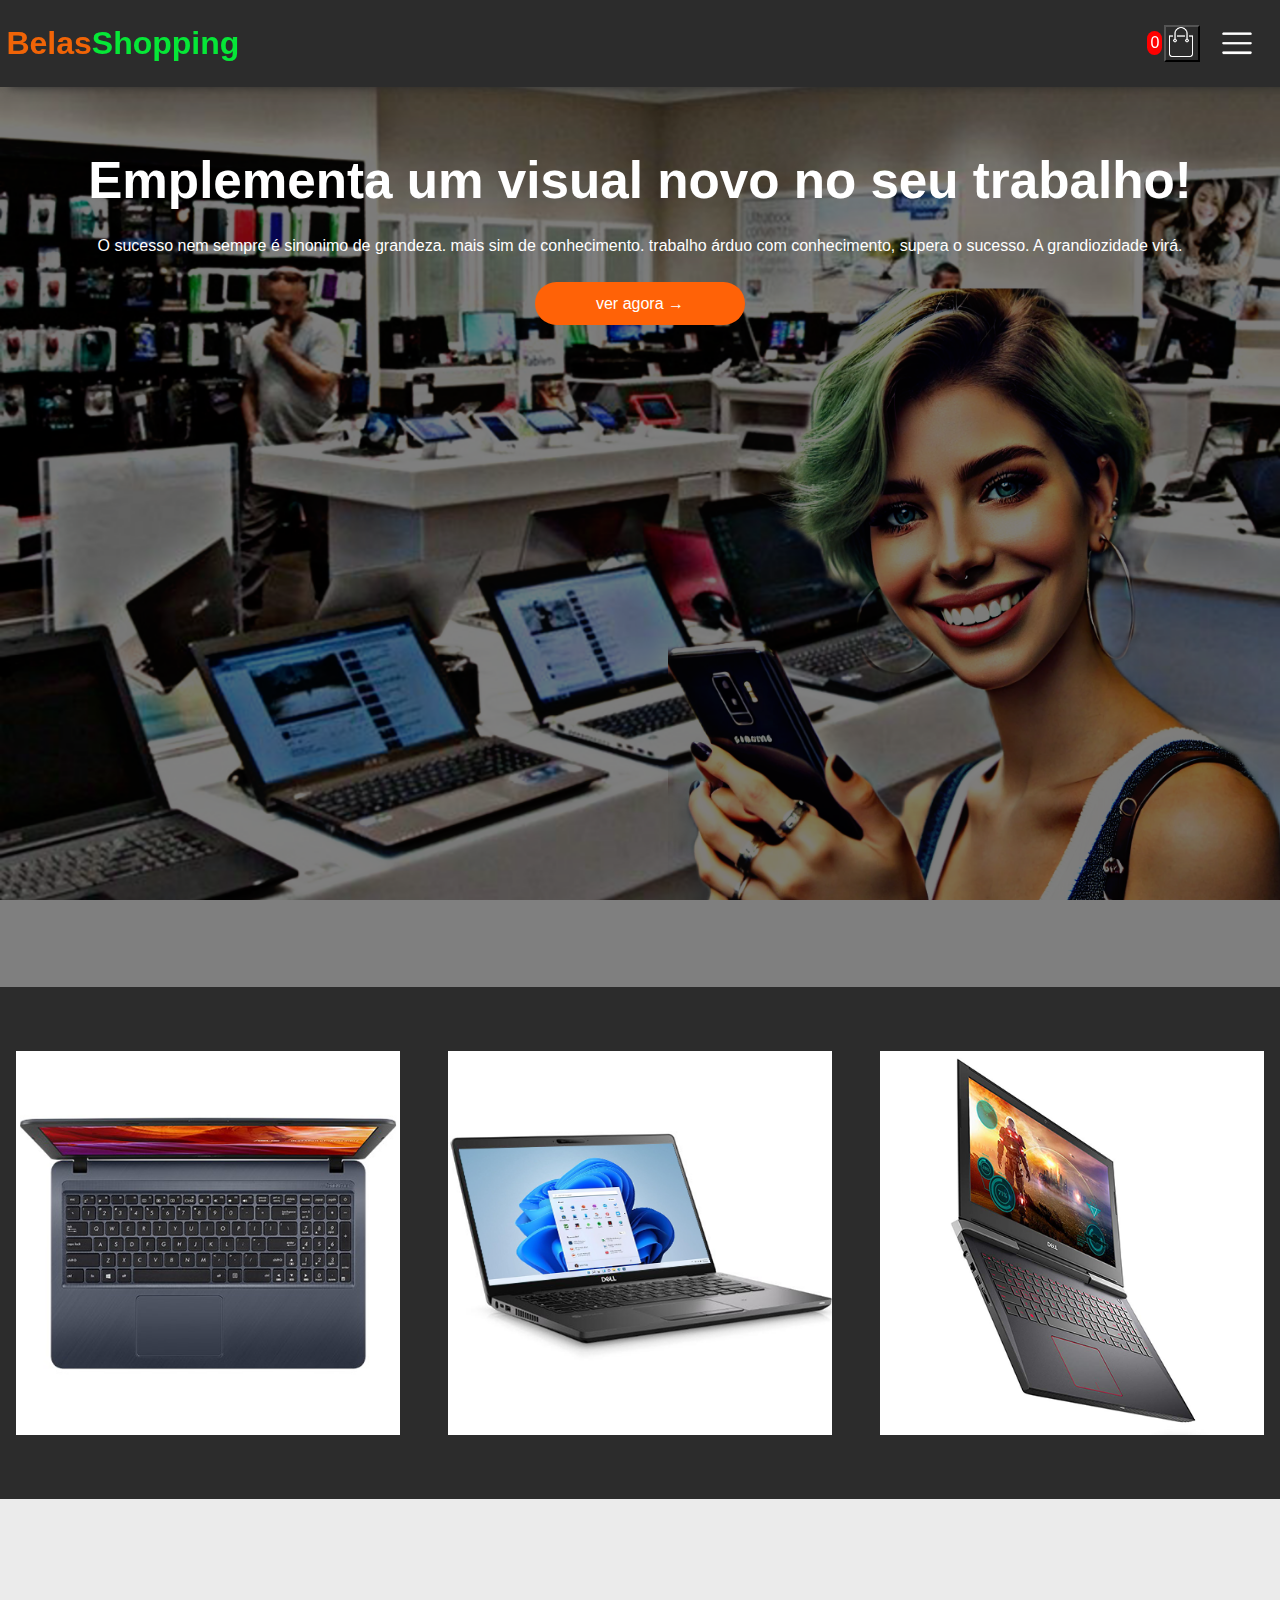
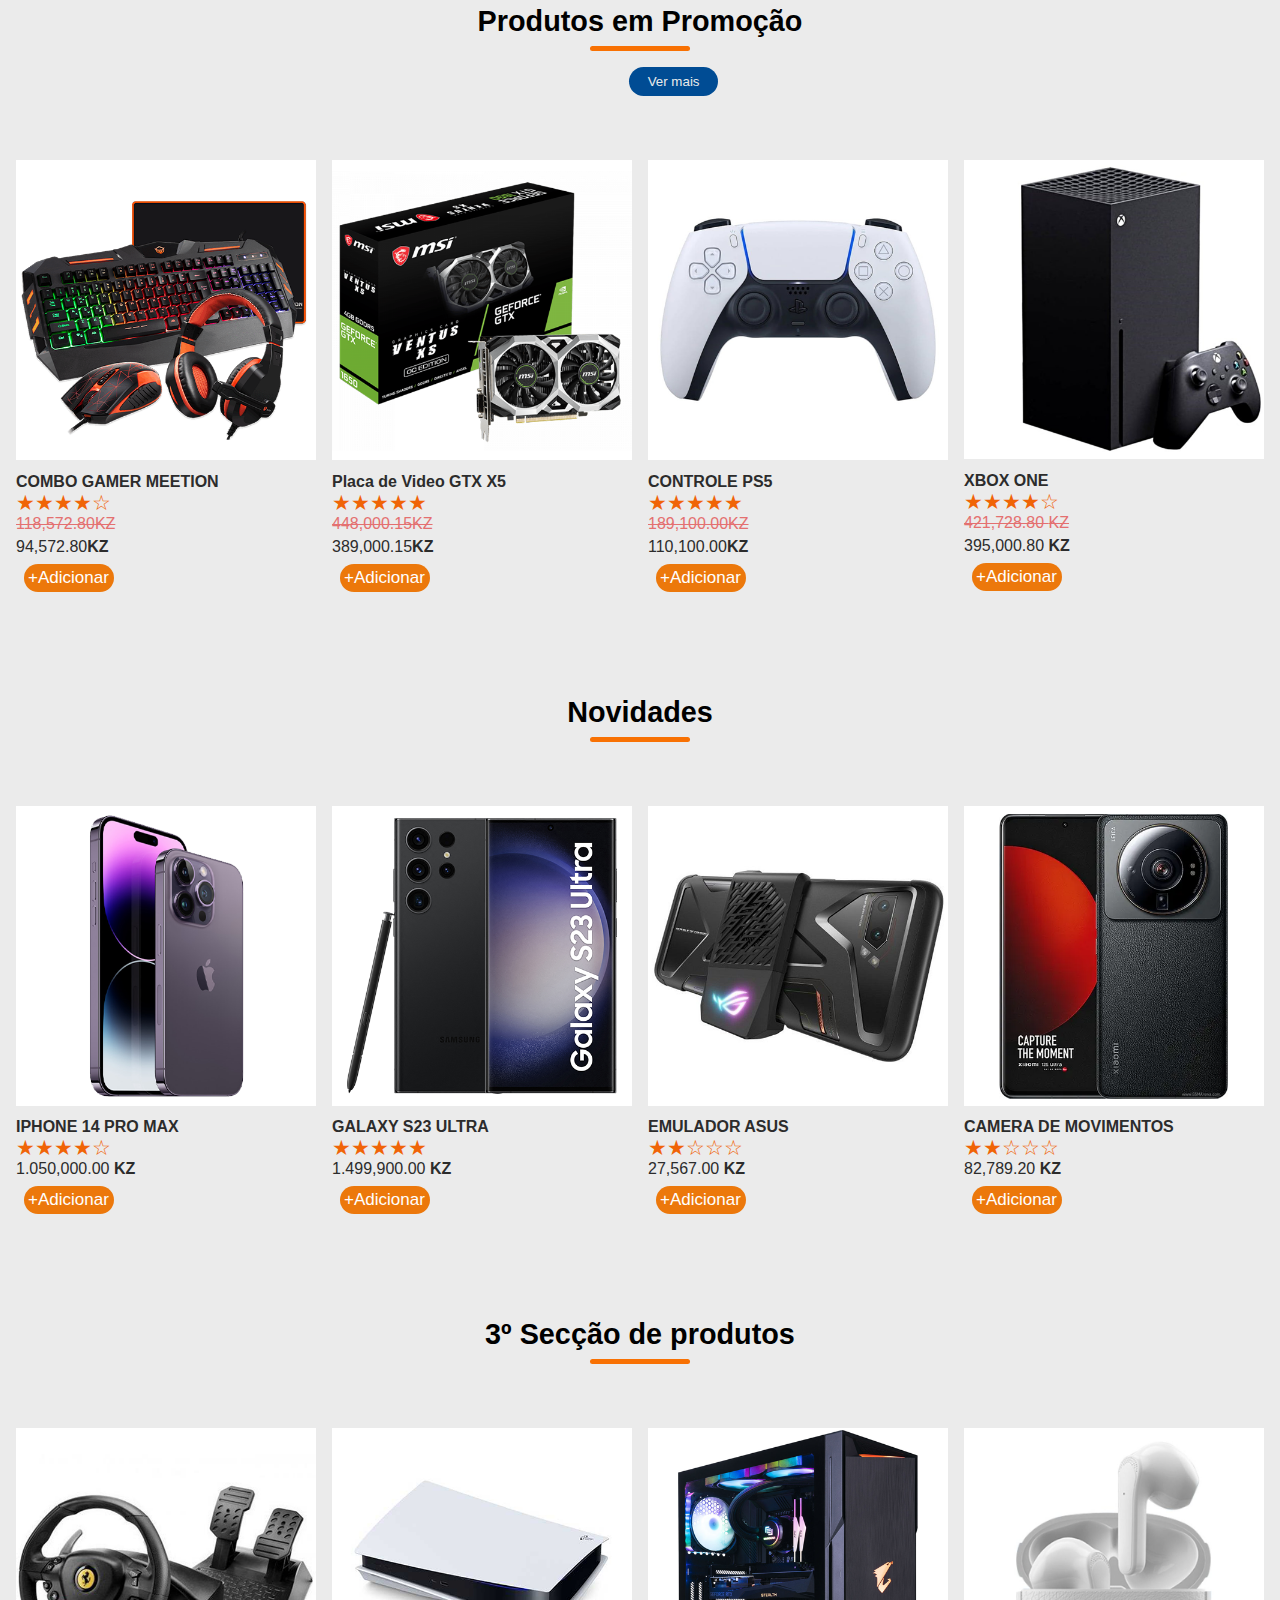
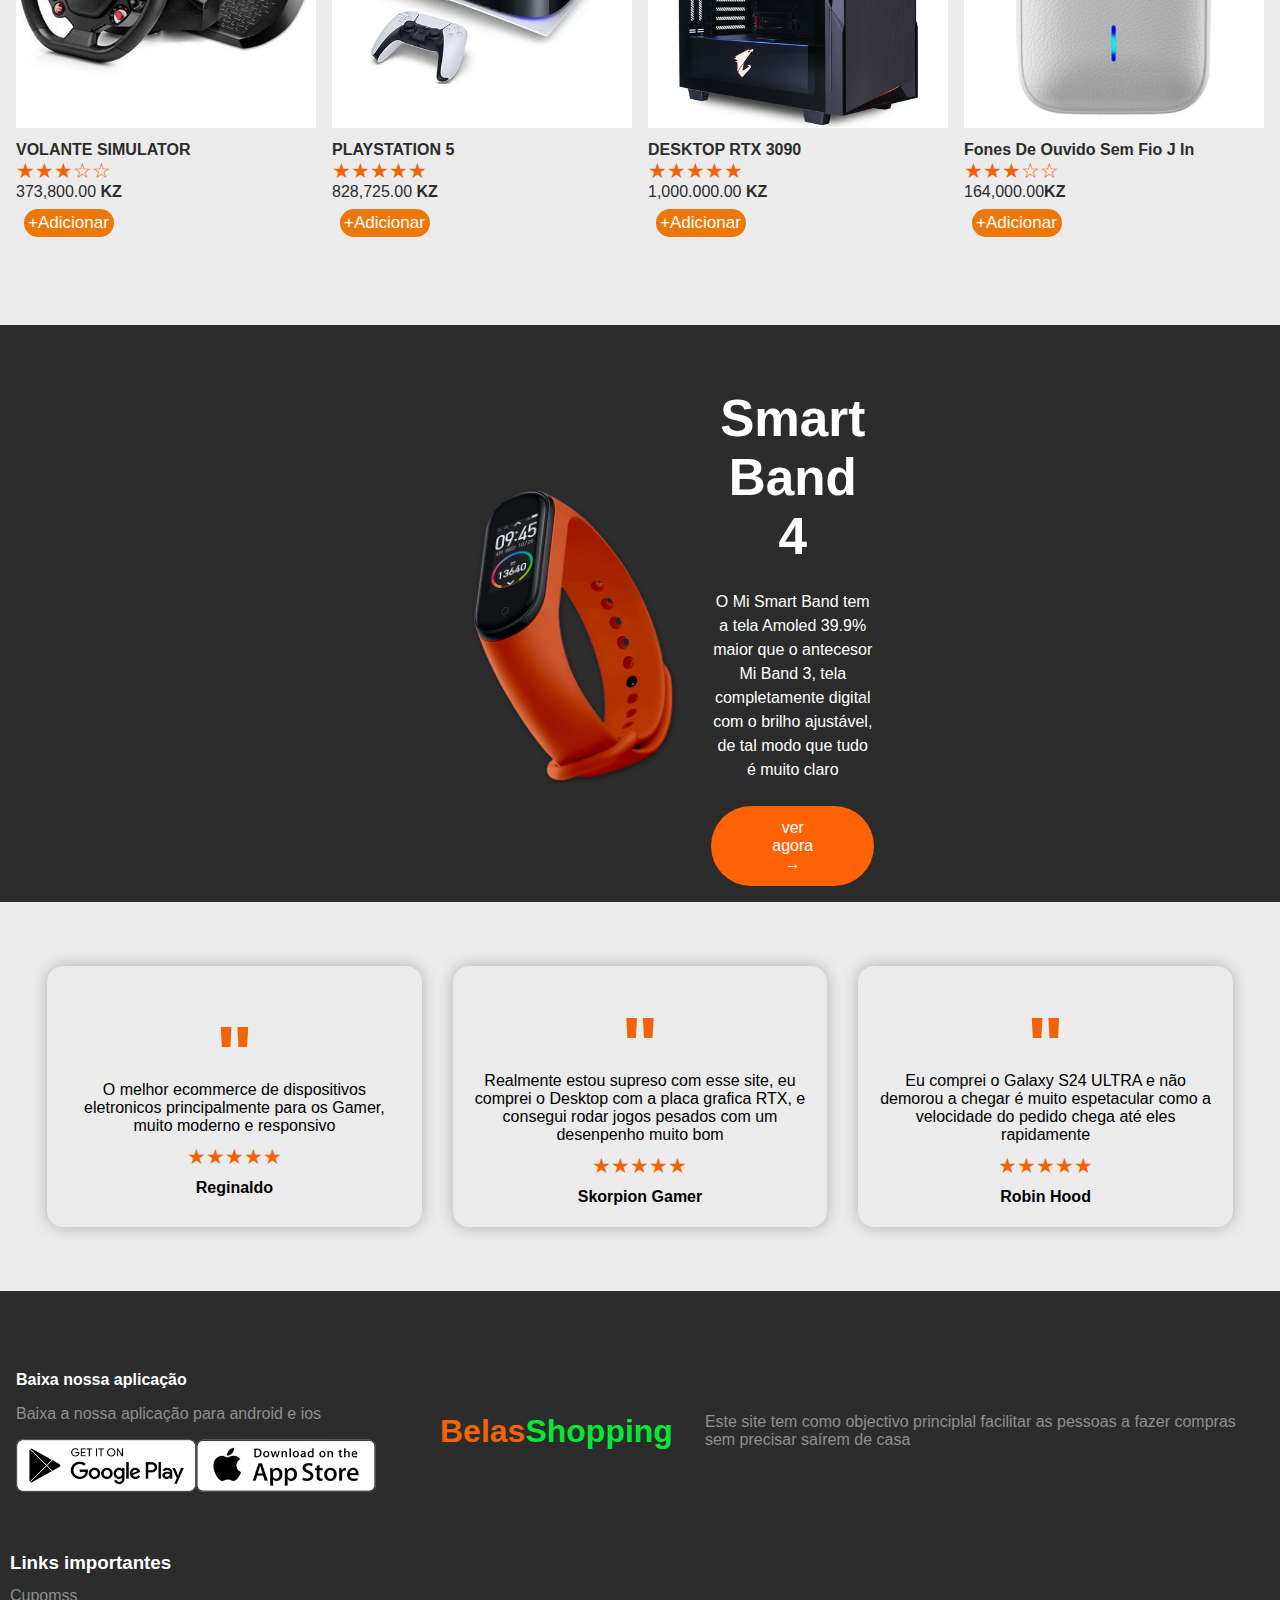
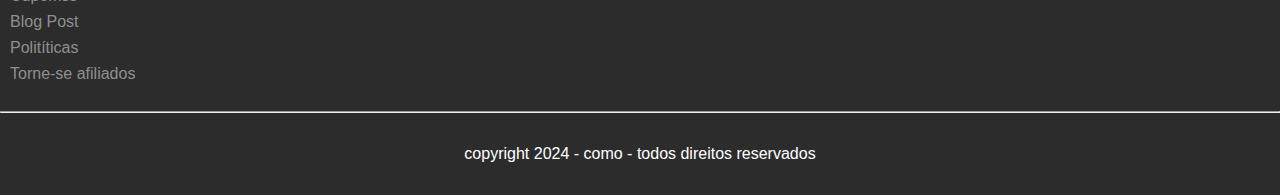
==== index.html @ b2a69377 "segundo commit" ====
<!DOCTYPE html>
<html lang="en">
<head>
    <meta charset="UTF-8">
    <meta name="viewport" content="width=device-width, initial-scale=1.0">
    <title>Belas | Shopping</title>
    <link rel="stylesheet" href="globals.css" />
<!-- Adicione esta linha se ainda não estiver presente -->
</head>
<body>
    <div id="loading" class="loading-bar"></div>
    <div class="navbar">
        <div class="header-inner-content">
            <h1 class="logo">Belas<span>Shopping</span></h1>
            <!--essa nav e onde vai tar agrupado a lista-->
            <nav>
                <ul>
                   <a href="index.html"><li>Home</li></a>
                    <a href="produtos.html"><li>produtos</li></a>
                    <a href="promoção.html"><li>Promoção</li></a>
                    <a href="novidades.html"><li>Novidades</li></a>
                    <a href="index2.html"><li>contactos</li></a>
                </ul>
            </nav>
            <div class="nav-icon-container">
                <span id="cart-count" class="zero">0</span>
                <button id="openModalBtn"><img src="images/cart.png" ></button>
                <img src="images/menu.png" class="menu-button" />
            </div>
        </div>
    </div>
    <header>
        <div class="header-inner-content">
            <div class="header-bottom-side">
                <div class="header-bottom-side-left">
                    <h2>Emplementa um visual novo no seu trabalho!</h2>
                    <p>
                       O sucesso nem sempre é sinonimo de grandeza. mais sim de conhecimento. trabalho árduo com conhecimento, supera o sucesso. A grandiozidade virá.
                    </p>
                    <a href="https://pt.wikipedia.org/wiki/Elon_Musk" target="_blank"><button>ver agora &#8594</button></a>
                </div>
                <div class="header-bottom-side-rigth">
                </div>
            </div>
        </div>
    </header>

<!--Main content-->
<main>
    <div class="gray-background">
        <div class="png-inner-content">
            <div class="cols cols-3 animated-images">
                <img src="images/products/product-1.png" />
                <img src="images/products/product-2.png" />
                <img src="images/products/product-3.png" />
            </div>
        </div>
    </div>
     <div class="sell"></div>
 <div>
    <div class="page-inner-content">
        <h3 class="section-title"> Produtos em Promoção</h3>
        <div class="subtitle-underline"></div>
        <a href="promoção.html"><button class="vermais">Ver mais</button></a>
        <div class="cols cols-4">
            <div class="product">
                <img src="images/products/product-4.png" alt="Combo Gamer Meetion" />
                <P class="product-name">COMBO GAMER MEETION</P>
                <p class="rate">&#9733;&#9733;&#9733;&#9733;&#9734;</p>
                <p class="separar"><del>118,572.80<span>KZ</span><del></p>
                <p class="product-price">94,572.80<span>KZ</span></p>

                <button class="Comprar buy-btn"
                 data-name="Combo Gamer Meetion"
                  data-price="94,572.80"
                  data-img="images/products/product-4.png">+Adicionar</button>
            </div>
            <div class="product">
                <img src="images/products/product-5.png" alt="" />
                <P class="product-name">Placa de Video GTX X5</P>
                <p class="rate">&#9733;&#9733;&#9733;&#9733;&#9733;</p>
                <p class="separar"><del>448,000.15<span>KZ</span></del></p>
                <p class="product-price">389,000.15<span>KZ</span></p>
                <button class="Comprar buy-btn" 
                data-name="Placa de Video GTX X5"
                data-price="389,000.15"
                data-img="images/products/product-5.png">+Adicionar</button>
            </div>
            <div class="product">
                <img src="images/products/product-6.png" alt="" />
                <P class="product-name">CONTROLE PS5</P>
                <p class="rate">&#9733;&#9733;&#9733;&#9733;&#9733;</p>
                <p class="separar"><del>189,100.00<span>KZ</span></del></p>
                <p class="product-price">110,100.00<span>KZ</span></p>
                <button class="Comprar buy-btn"
                 data-name="Controle PS5"
                 data-price="110,100.00"
                 data-img="images/products/product-6.png">+Adicionar</button>
            </div>
           
            <div class="product">
                <img src="images/products/product-12.png" alt="" />
                <P class="product-name">XBOX ONE</P>
                <p class="rate">&#9733;&#9733;&#9733;&#9733;&#9734;</p>
                <p class="separar"><del>421,728.80 <span>KZ</span></del></p>
                <p class="product-price">395,000.80 <span>KZ</span></p>
                <button class="Comprar buy-btn"
                 data-name="XBOX ONE" 
                 data-price="395,72.80"
                 data-img="images/products/product-12.png">+Adicionar</button>
            </div>

        </div>

         <div class="page-inner-content">
        <h3 class="section-title"> Novidades</h3>
        <div class="subtitle-underline"></div>
        <div class="cols cols-4">
            <div class="product">
                <img src="images/products/product-8.png" alt="" />
                <P class="product-name">IPHONE 14 PRO MAX</P>
                <p class="rate">&#9733;&#9733;&#9733;&#9733;&#9734;</p>
                <p class="product-price">1.050,000.00 <span>KZ</span></p>
                <button class="Comprar buy-btn" 
                data-name="IPHONE 14 PROMAX" 
                data-price="1050000" 
                data-img="images/products/product-8.png">+Adicionar</button>
            </div>
            <div class="product">
                <img src="images/products/product-9.png" alt="" />
                <P class="product-name">GALAXY S23 ULTRA</P>
                <p class="rate">&#9733;&#9733;&#9733;&#9733;&#9733;</p>
                <p class="product-price">1.499,900.00 <span>KZ</span></p>
                <button class="Comprar buy-btn" 
                data-name="GALAXY S23 ULTRA" 
                data-price="1499900"
                data-img="images/products/product-9.png">+Adicionar</button>
            </div>
            <div class="product">
                <img src="images/products/product-10.png" alt="" />
                <P class="product-name">EMULADOR ASUS</P>
                <p class="rate">&#9733;&#9733;&#9734;&#9734;&#9734;</p>
                <p class="product-price">27,567.00 <span>KZ</span></p>
                <button class="Comprar buy-btn"
                 data-name="EMULADOR ASUS" 
                 data-price="27,567.00"
                 data-img="images/products/product-10.png">+Adicionar</button>
            </div>
            <div class="product">
                <img src="images/products/product-11.png" alt="" />
                <P class="product-name">CAMERA DE MOVIMENTOS</P>
                <p class="rate">&#9733;&#9733;&#9734;&#9734;&#9734;</p>
                <p class="product-price">82,789.20 <span>KZ</span></p>
                <button class="Comprar buy-btn" 
                data-name="Camera de Movimentos"
                 data-price="82,789.20"
                 data-img="images/products/product-11.png">+Adicionar</button>
            </div>
           
            </div>
            <div class="page-inner-content">
                <h3 class="section-title">3º Secção de produtos</h3>
                <div class="subtitle-underline"></div>
                <div class="cols cols-4">
            <div class="product">
                <img src="images/products/product-13.png" alt="" />
                <P class="product-name">VOLANTE SIMULATOR</P>
                <p class="rate">&#9733;&#9733;&#9733;&#9734;&#9734;</p>
                <p class="product-price">373,800.00 <span>KZ</span></p>
                <button class="Comprar buy-btn"
                data-name="Volante simulator" 
                data-price="373,800.00"
                data-img="images/products/product-13.png">+Adicionar</button>
            </div>
            <div class="product">
                <img src="images/products/product-14.png" alt="" />
                <P class="product-name">PLAYSTATION 5</P>
                <p class="rate">&#9733;&#9733;&#9733;&#9733;&#9733;</p>
                <p class="product-price">828,725.00 <span>KZ</span></p>
                <button class="Comprar buy-btn"
                data-name="PLAYSTATION 5" 
                data-price="828,725.00"
                data-img="images/products/product-14.png">+Adicionar</button>
            </div>
            <div class="product">
                <img src="images/products/product-15.png" alt="" />
                <P class="product-name">DESKTOP RTX 3090</P>
                <p class="rate">&#9733;&#9733;&#9733;&#9733;&#9733;</p>
                <p class="product-price">1,000.000.00 <span>KZ</span></p>
                <button class="Comprar buy-btn"
                 data-name="DESKTOP RTX 3090"
                  data-price="1000000"
                  data-img="images/products/product-15.png">+Adicionar</button>
                </div>
                 <div class="product">
                    <img src="images/products/product-19.jpeg" alt="" />
                    <P class="product-name">Fones De Ouvido Sem Fio J In</P>
                    <p class="rate">&#9733;&#9733;&#9733;&#9734;&#9734;</p>
                    <p class="product-price">164,000.00<span>KZ</span></p>
                    <button class="Comprar buy-btn"
                     data-name="Fones De Ouvido Sem Fio J In" 
                     data-price="164000"
                     data-img="images/products/product-19.jpeg">+Adicionar</button>
        </div>
    </div>
 </div>

 <div class="gray-background">
    <div class="header-inner-content">
        <div class="header-bottom-side exclusive-container">
            <div class="header-bottom-side-left">
                <h2>Smart Band 4</h2>
                <p>
                   O Mi Smart Band tem a tela Amoled 39.9% maior que o antecesor Mi Band 3, tela completamente digital com o brilho ajustável, de tal modo que tudo é muito claro
                </p>
                <a href="https://www.mi.com/uk/mi-smart-band-4/?srsltid=AfmBOoqlZMR5_JC10nW_LMgJQ_c6ohqCz3g3D4SORlUyL_qDoCKYIZRc" target="_blank"><button>ver agora &#8594</button></a>
            </div>
            <div class="header-bottom-side-rigthh">
                <img src="images/exclusive.png" />
            </div>
        </div>
    </div>
 </div>

<div>
    <div class="page-inner-content">
        <div class="testimonials">
            <div class="testimonial">
                <p>"</p>
                <p>O melhor ecommerce de dispositivos eletronicos principalmente para os Gamer, muito moderno e responsivo</p>
                 <p class="rate">&#9733;&#9733;&#9733;&#9733;&#9733;</p>
                 <p>Reginaldo</p>
            </div>
            <div class="testimonial">
                <p>"</p>
                <p>Realmente estou supreso com esse site, eu comprei o Desktop com a placa grafica RTX, e consegui rodar jogos pesados com um desenpenho muito bom</p>
                 <p class="rate">&#9733;&#9733;&#9733;&#9733;&#9733;</p>
                 <p>Skorpion Gamer</p>
            </div>
            <div class="testimonial">
                <p>"</p>
                <p> Eu comprei o Galaxy S24 ULTRA e não demorou a chegar é muito espetacular como a velocidade do pedido chega até eles rapidamente</p>
                 <p class="rate">&#9733;&#9733;&#9733;&#9733;&#9733;</p>
                 <p>Robin Hood</p>
            </div>
        </div>
    </div>
</div>

</main>

<footer class="gray-bacground">
<div class="page-inner-content footer-content">
    <div class="download-options">
        <p>Baixa nossa aplicação</p>
        <p>Baixa a nossa aplicação para android e ios</p>
        <div>
            <img src="images/play-store.png" alt="" />
            <img src="images/app-store.png" alt="" />
        </div>
    </div>

    <div class="logo-footer"></div>
    <h1 class="logo">Belas<span>Shopping</span></h1>
    <p>Este site tem como objectivo principlal facilitar as pessoas a fazer compras sem precisar saírem de casa</p>
</div>

<div class="links-footer">
    <h3>Links importantes</h3>
    <ul>
        <li>Cupomss</li>
        <li>Blog Post</li>
        <li>Politíticas</li>
        <li>Torne-se afiliados</li>
    </ul>
</div>

<hr class="page-inner-content" />

<div class="page-inner-content copyright"> 
    <p>copyright 2024 - como - todos direitos reservados</p>
</div>
</footer>

<!--Modal CART-->
<div class="modal-overlay"
id="modalOverlay"
>

<div class="modal" id="cartModal">
    <h2 class="letrameucarrinho">Meu carrinho</h2>

     
     <div class="meio" id="cart-items"></div>

     <ul id="cartItems"></ul>

    <p class="total"> <span id="totalPrice">0.00</span></p>

    <p class="enderecodeentrega" id="errorMessage"> Digite seu endereço de entrega</p>   
    <input type="text"
    placeholder="Digite seu endereço"
    id="addressInput"
    class="inputbarra"
    />
    <!-- <p class="digite" id="address-warn">Digite seu Endereço completo!</p> -->
    
<div class="ultimadiv">
    <button class="fechar"  id="closeModalBtn">fechar</button>
    <button id="checkoutBtn" class="finalizar">Finalizar pedido</button>
</div>

</div>
</div>
<!--FIM Modal CART-->

    <script src="script.js"></script>
</body>
</html>
---- globals.css ----
*{
   box-sizing: border-box;
   padding: 0;
   margin: 0;
}

body{
    font-family: 'arial';
}

/* header */

.header-inner-content{
    max-width: 1300px;
    margin-left: auto;
    margin-right: auto;
}

.navbar{
    background-color: #2c2c2c;
    padding: 0.4rem;
    position: sticky;
    top: 0;
    box-shadow: 10px 0px 10px #2c2c2c;
    z-index: 1001; /* Aumente o z-index da navbar */
}

.navbar>div{
    display: flex;
    align-items: center;
    justify-content: space-between;
    position: relative;
}

.logo{
    color: #f06407;
}

.logo span{
    color: #06e737;
}

nav ul{
    display: flex;
    list-style: none;
    align-items: center;
}

.nav-icon-container{
    display: flex;
    align-items: center;
}

.nav-icon-container img{
    width: 30px;
    cursor: pointer;
}

.nav-icon-container img:first-child{
    margin-right: 1rem;
}

nav ul li{
    color: #fff;
    margin-right: 1.5rem;
    cursor: pointer;
}

nav ul li:hover{
  transform: translateY(-5px);
  transition: 0.2s;
  font-weight: bold;
}

.menu-button{
    display: none;
    margin: 2cap;
}


header{
    background-image: url(images/pri.png);
    height: 100vh;
    background-size: cover;
    background-attachment: fixed;
    background-position: center;
    color: #fff;
    position: relative; /* Added to ensure the overlay is positioned correctly */
}

header::before {
    content: '';
    position: absolute;
    top: 0;
    left: 0;
    width: 100%;
    height: 100%;
    background-color: rgba(0, 0, 0, 0.5); /* Dark overlay */
    z-index: 0; /* Ensure it is below the content */
}

.header-inner-content {
    position: relative; /* Ensure header content is above the overlay */
    z-index: 1; /* Set a higher z-index for the header content */
}


.header-bottom-side{
    display: flex;
    align-items: center;
    justify-self: center;
    padding: 1rem;
}

.header-bottom-side-left{
    height: 100%;
    flex-basis: 50%;
}

.header-bottom-side-left h2{
    font-size: 3.2rem;
    margin-bottom: 1.5rem;
}

.header-bottom-side-left p{
    line-height: 1.5rem;
    margin-bottom: 1.5rem;
}

.header-bottom-side-left button{
    background-color: rgb(255, 98, 7);
    border: none;
    cursor: pointer;
    padding: 0.8rem 3.8rem;
    border-radius: 9999px;
    color: #fff;
    font-weight: 500;
    font-size: 1rem;
}

.header-bottom-side-left button:hover{
  background-color: #004c94;
  transform: translateY(-5%);
  transition: 0.3s;
}

.header-bottom-side-rigth{
    flex-basis: 50%;
    display: flex;
    align-items: center;
    justify-content: center;
}



.header-bottom-side-rigth img:hover{
    transform: scale(1.1);
}

.header-bottom-side-rigthh img{
    width: 110%;
    transition: transform 0.5s ease;
}

.header-bottom-side-rigthh img:hover{
    transform: scale(1.1);
}

.sell{
    background-image: url(images/Programador.jpeg);
    width: 100%;
    height: 90px;
    background-attachment: fixed;
    background-size: cover;
}


/*Media queries*/
@media (max-width: 800px){
    .logo{
        font-size: 1.2rem;
    }
} 

.menu-button{
    display: block;
}

.header-bottom-side{
    /*para mudar a direção do flex*/
    flex-direction: column;
    text-align: center;
    padding-top: 4rem;
}

nav{
    position: absolute;
    background-color: rgba(44, 44, 44, 0.7); /* Reduzido de 0.9 para 0.7 */
    width: 100%;
    top: 70px;
    display: none;
}

.show-menu nav{
    display: block;
}

nav ul{
    flex-direction: column;
}

nav ul li{
    text-align: center;
    padding: 0.8rem;
}

/* Header */

/*Main content*/
main{
    background-color: #ebebeb;
}

.vermais{
margin-left: 39.3rem;
background-color: #004c94;
border-style: none;
border-radius: 20px;
padding: 7px;
width: 7%;
margin-top: 1rem;
color: #ebebeb;
cursor: pointer;
}

.vermais:hover{
    background-color: #3498db;
}

.Comprar{
 background-color: #ec780b;
 margin: 0.5rem;
 width: 30%;
 border-radius: 20px;
 padding: 4px;
 cursor: pointer;
 font-size: 17px;
 display: flex;
 color: #fff;
 font-family: Arial, Helvetica, sans-serif;
 border-style: none;
}

.Comprar:hover{
    transform: translateX(-5px);
    transition: all 0.1s;
   background-color: rgb(230, 162, 17);
}

.gray-bacground{
    background-color: #2c2c2c;
}

.page-inner-content{
    max-width: 1280%;
    margin: 0 auto;
}

.cols{
    display: grid;
    justify-content: space-evenly;
    padding: 4rem 1rem;
}

.cols-3{
    grid-template-columns: repeat(3, 1fr);
    gap: 3rem;
}

.cols-3 img{
    max-width: 100%;
}

.cols-4 img{
    max-width: 100%;
}

.cols-4{
    grid-template-columns: repeat(4, 1fr);
    gap: 1rem;
}

.cols>div{
    cursor: pointer;
    transition: all 0.2s;
}

.cols>*:hover{
    transform: translateY(-9px);
}

.section-title{
    text-align: center;
    margin-top: 1rem;
    font-size: 1.8rem;
}

.subtitle-underline{
    width: 100px;
    height: 5px;
    background: rgb(248, 113, 3);
    border-radius: 9999px;
    margin: 8px auto 0 auto;
}



.product{
    color: #2c2c2c;
    margin-bottom: 1rem;
    display: flex;
    flex-direction: column;
}

.product-name{
    color: #2c2c2c;
   /* margin-bottom: 1rem;*/
    display: flex;
    flex-direction: column;
}

.product-name{
    font-weight: 600;
    margin-top: 0.8rem;
}

.rate{
    color: #f06407;
    font-size: 1.3rem;
}

.product-price span{
    font-weight: 600;
}

.separar{
    margin-bottom: 5px;
    color: #e47070;
}

.gray-background{
    background-color: #2c2c2c;
}

.exclusive-container{
    color: #fff;
    flex-direction: row-reverse;
    max-width: 500px;
}

/*Media queries*/

@media (max-width: 800px){
    .section-title{
        font-size: 1rem;
    }

.cols-3{
    grid-template-columns: repeat(1, 1fr);
}

.cols-4{
    grid-template-columns: repeat(2, 1fr);
}

.product-name, .product-price, .rate{
     max-height: 1rem;
     overflow: hidden;
     font-size: 0.8rem;
}

.exclusive-container{
    flex-direction: column-reverse;
}

.exclusive-container img{
    margin-bottom: 4rem;
}

}
@media (max-width: 1200px) {
    .header-inner-content {
        max-width: 100%;
        padding: 0 1rem;
    }

    .header-bottom-side-left h2 {
        font-size: 2.5rem;
    }

    .header-bottom-side-left p {
        font-size: 1rem;
    }

    .header-bottom-side-left button {
        padding: 0.6rem 3rem;
    }

    .header-bottom-side-rigth img {
        width: 600px;
        padding: 40px;
    }
}

/*Media queries para telas menores que 800px*/
@media (max-width: 800px) {
    .logo {
        font-size: 1.2rem;
    }

    .menu-button {
        display: block;
    }

    .header-bottom-side {
        flex-direction: column;
        text-align: center;
        padding-top: 4rem;
    }

    nav {
        position: absolute;
        background-color: rgba(44, 44, 44, 0.8); /* Reduzido de 0.9 para 0.7 */
        width: 100%;
        top: 70px;
        display: none;
    }

    .show-menu nav {
        display: block;
    }

    nav ul {
        flex-direction: column;
    }

    nav ul li {
        text-align: center;
        padding: 0.8rem;
    }

    .header-bottom-side-left h2 {
        font-size: 2rem;
    }

    .header-bottom-side-left p {
        font-size: 0.9rem;
    }

    .header-bottom-side-left button {
        padding: 0.5rem 2rem;
    }

    .header-bottom-side-rigth img {
        width: 400px;
        padding: 20px;
    }

    .cols-3 {
        grid-template-columns: repeat(1, 1fr);
    }

    .cols-4 {
        grid-template-columns: repeat(2, 1fr);
    }

    .product-name, .product-price, .rate {
        max-height: 1rem;
        overflow: hidden;
        font-size: 0.8rem;
    }

    .exclusive-container {
        flex-direction: column-reverse;
    }

    .exclusive-container img {
        margin-bottom: 4rem;
    }

    .section-title {
        font-size: 1rem;
    }

    .testimonials {
        flex-direction: column;
    }

    .testimonial {
        margin-bottom: 1.2rem;
    }

    .footer-content {
        display: inline;
        font-size: 0.8rem;
    }

    .footer-content > div {
        padding: 1rem;
    }

    .download-options > div {
        display: inline;
    }

    .download-options > div img {
        width: 120px;
    }

    .copyright {
        font-size: 0.8rem;
    }
}

/*Media queries para telas menores que 600px*/
@media (max-width: 600px) {
    .header-bottom-side-left h2 {
        font-size: 1.5rem;
    }

    .vermais {
        margin-left: 40%;
        background-color: #004c94;
        border-style: none;
        border-radius: 20px;
        padding: 7px;
        width: 20%;
        margin-top: 1rem;
        color: #ebebeb;
    }

    .header-bottom-side-left p {
        font-size: 0.8rem;
    }

    .header-bottom-side-left button {
        padding: 0.4rem 1.5rem;
    }

    .header-bottom-side-rigth img {
        width: 300px;
        padding: 10px;
    }

    .cols-4 {
        grid-template-columns: repeat(1, 1fr);
    }

    .section-title {
        font-size: 0.8rem;
    }

    .footer-content {
        font-size: 0.7rem;
    }

    .download-options > div img {
        width: 100px;
    }

    .copyright {
        font-size: 0.7rem;
    }
}

/*testimonials*/
.testimonials{
    display: flex;
    padding: 4rem  1rem;
    justify-content: space-evenly;
}

.testimonial{
    display: flex;
    /*para as coisas voltarem na coluna*/
    flex-direction: column;
    align-items: center;
    justify-content: center;
    /*para cada um deles ocupar apenas 30% do espaço*/
    flex-basis: 30%;
    text-align: center;
    box-shadow: 0 0 15px #afafaf;
    padding: 1rem;
    border-radius: 1rem;
    cursor: pointer;
}

.testimonial:hover{
    transform: translateY(-5px);

}

.testimonial p{
    margin: 5px 0;
}

.testimonial p:first-child{
    font-weight: bold;
    font-size: 5rem;
    color: #f06407;
    margin-top: 3rem;
    line-height: 2rem;
}

.testimonial p:last-child{
   font-weight: bold;
}

/* Media queries */
@media (max-width: 800px){
    .testimonials{
    flex-direction: column;
   }

.testimonial{
    margin-bottom: 1.2rem;
}


}
/*testimonials*/

/*Fotter*/
.footer-content{
    display: flex;
    align-items: center;
    color: #8f8f8f;
    padding: 4rem 1rem;
    /*para separar os elementos*/
    gap: 2rem;
}

.download-options>*{
    margin: 1rem 0;
}

.download-options>p:first-child{
    font-weight: bold;
    color: #fff;
}

.download-options>div{
    display: flex;
}

.download-options>div img{
    width: 180px;
}

.logo-footer{
    text-align: center;
}

.links-footer h3{
    color: #fff;
    margin-bottom: 0.8rem;
    padding-left: 10px;
    position: relative;
    top: -20px;
}

.links-footer ul{
    list-style: none;
}

.links-footer ul li{
  margin-bottom: 0.5rem;
  cursor: pointer;
  padding-left: 10px;
  position: relative;
  top: -20px;
  color: #8f8f8f;
}


.copyright{
    color: #fff;padding: 2rem 0;
    text-align: center;
}

/* Media queries */
@media (max-width: 800px){
    .footer-content{
        display: inline;
        font-size: 0.8rem;
    }
    .footer-content>div{
        padding: 1rem;
    }

    .download-options>div{
        display: inline;
    }

    .download-options>div img{
        width: 120px;
    }

    .copyright{
        font-size: 0.8rem;
    }


}
/*Fotter*/

/*cartmodal*/

/* Fundo escurecido */
.modal-overlay {
    display: none; /* Escondido por padrão */
    position: fixed;
    top: 0;
    left: 0;
    width: 100%;
    height: 100%;
    background-color: rgba(0, 0, 0, 0.5);
    z-index: 999; /* Fundo escurecido tem z-index menor */
}

/* Modal */
.modal {
    display: none; /* Escondido por padrão */
    position: fixed;
    top: 50px; /* Ajuste o posicionamento para não cobrir a navbar */
    left: 50%;
    transform: translate(-50%, 0);
    background-color: white;
    box-shadow: 0 4px 8px rgba(0, 0, 0, 0.2);
    padding: 5%;
    width: 100%;
    height: calc(100% - 50px); /* Ajuste a altura para não cobrir a navbar */
    z-index: 1000; /* Modal com z-index menor que a navbar */
    max-height: calc(100% - 50px); /* Limita a altura máxima do modal */
    overflow-y: auto; /* Adiciona rolagem vertical */
}
 
.letrameucarrinho{
    text-align: center;
    font-weight: 700;
    font-size: 1.8rem;
    line-height: 2rem;
    margin-bottom: 0.5rem;
}

.meio{
    display: flex;
    justify-content: space-between;
    flex-direction: column;
    margin-bottom: 0.5rem;
}

.total{
    display: flex;
    font-weight: 700;
    font-size: 25px;
    justify-items: center;
    justify-content: center;
    align-items: center;
}

.enderecodeentrega{
    font-size: 15px;
    font-weight: 700;
    margin-top: 1rem;
    color: red;
    display: none ;
}

/* /* .digite{
    color: rgb(239 68 68);
    display: none; 
} */

.inputbarra{
    width: 100%;
    border-width: 2px;
    padding: 0.60rem;
    border-radius: 0.25rem;
    margin-top: 0.25rem;
    margin-bottom: 0.25rem;
}

.ultimadiv{
    display: flex;
    align-items: center;
    justify-content: space-between;
    width: 100%;
    margin-top: 1.25rem
    
}


.finalizar{
    font-size: 16px;
    background-color: rgb(34 197 94 );
    color: #fff;
    padding-left: 1rem;
    padding-right: 1rem;
    padding-top: 0.25rem;
    padding-bottom: 0.25rem;
}

.fechar{
    text-decoration: none;
    font-size: 17px;
}

#cartItems li {
    margin-bottom: 15px; /* Espaçamento entre os itens */
    list-style-type: none; /* Remove marcadores da lista */
    line-height: 1.5; /* Melhora a legibilidade */
    font-weight: 500;

}


#cartItems li div {
    flex-grow: 1; /* Nome e preço ocupam mais espaço */
}

#cartItems button {
    margin-left: 10px;
}

#addressInput{
    font-size: 17px;
}

.no-scroll {
    overflow: hidden;
    height: 100%;
  }

  #openModalBtn{
    background: none;
    width: 2.2rem;
}

.zero{
    color: #fff;
    background-color: red;
    padding: 3px;
    border-radius: 20px;
    margin-right: 2px;
}

/*cartmodal*/


.loading-bar {
    position: fixed;
    top: 0;
    left: 0;
    width: 0;
    height: 5px;
    background-color: #3498db;
    z-index: 9999;
    display: none;
    animation: loading 1s linear forwards;
}

@keyframes loading {
    from {
        width: 0;
    }
    to {
        width: 100%;
    }
}
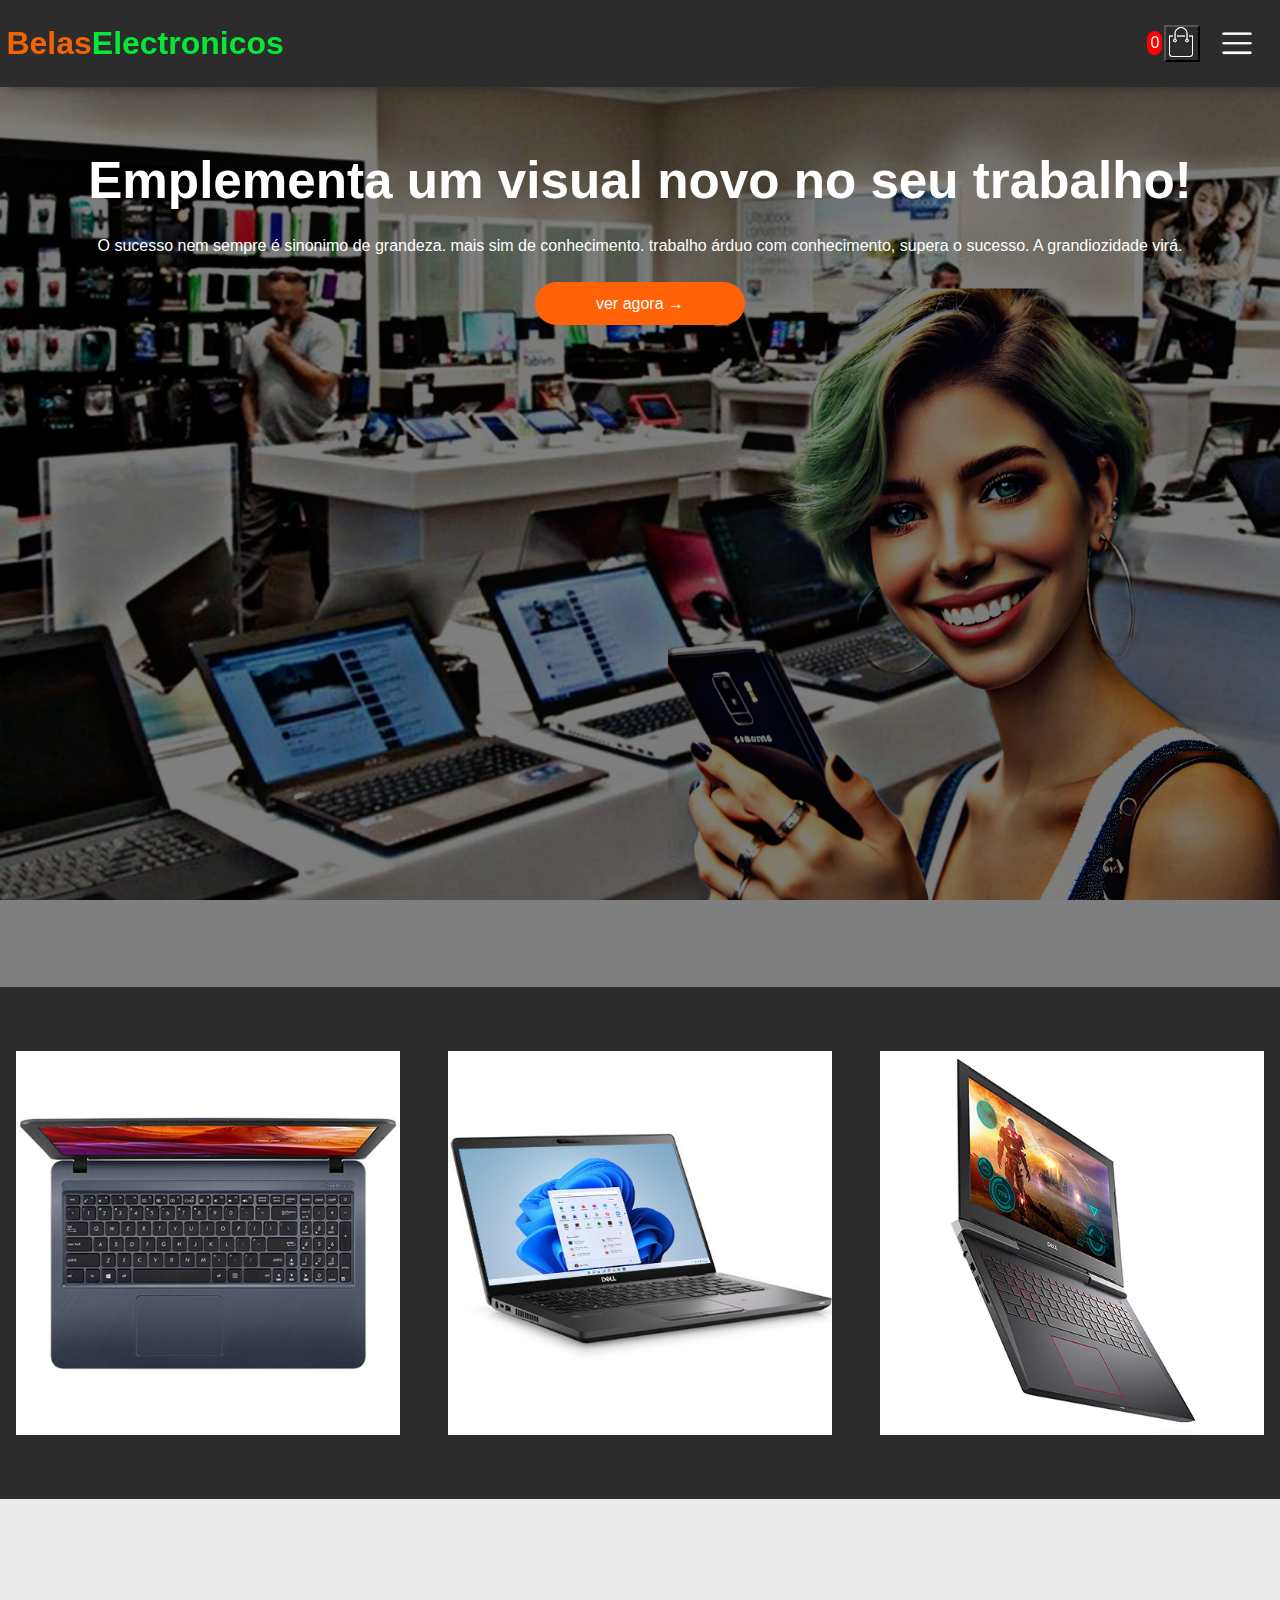
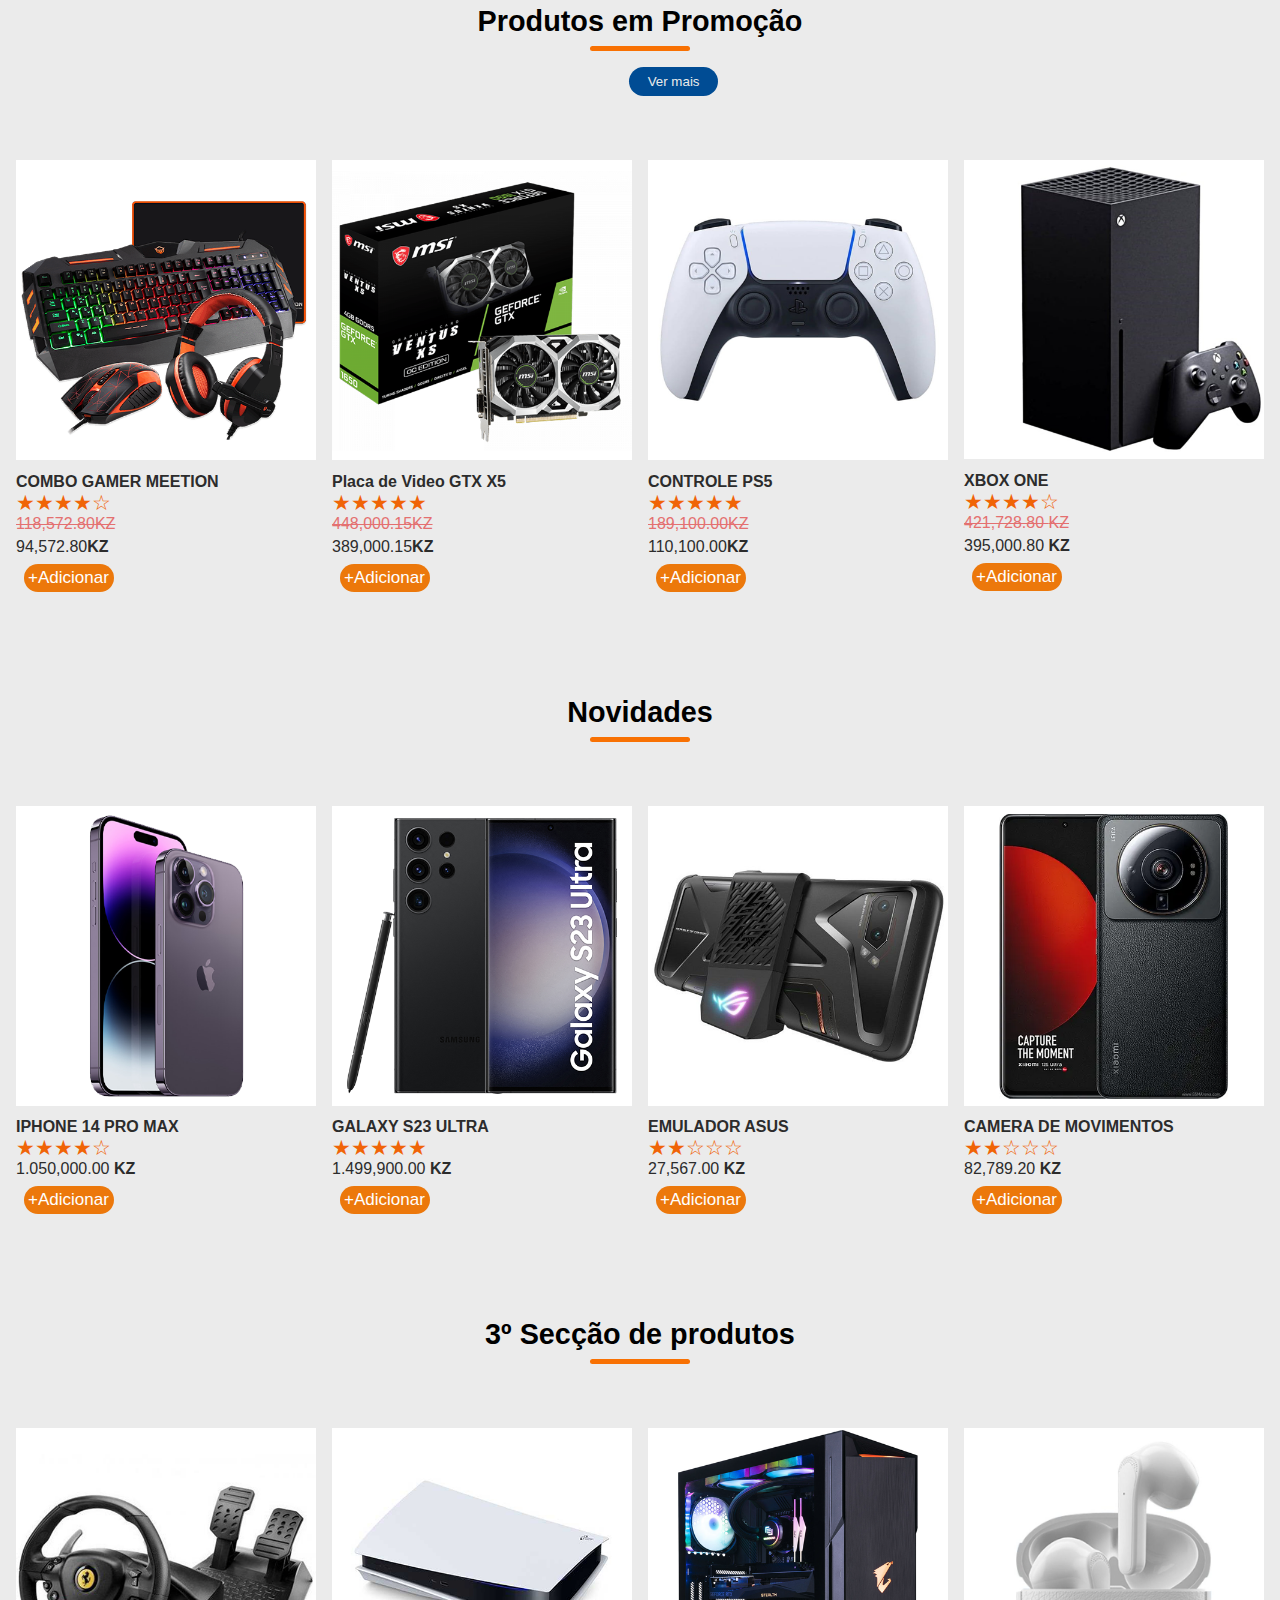
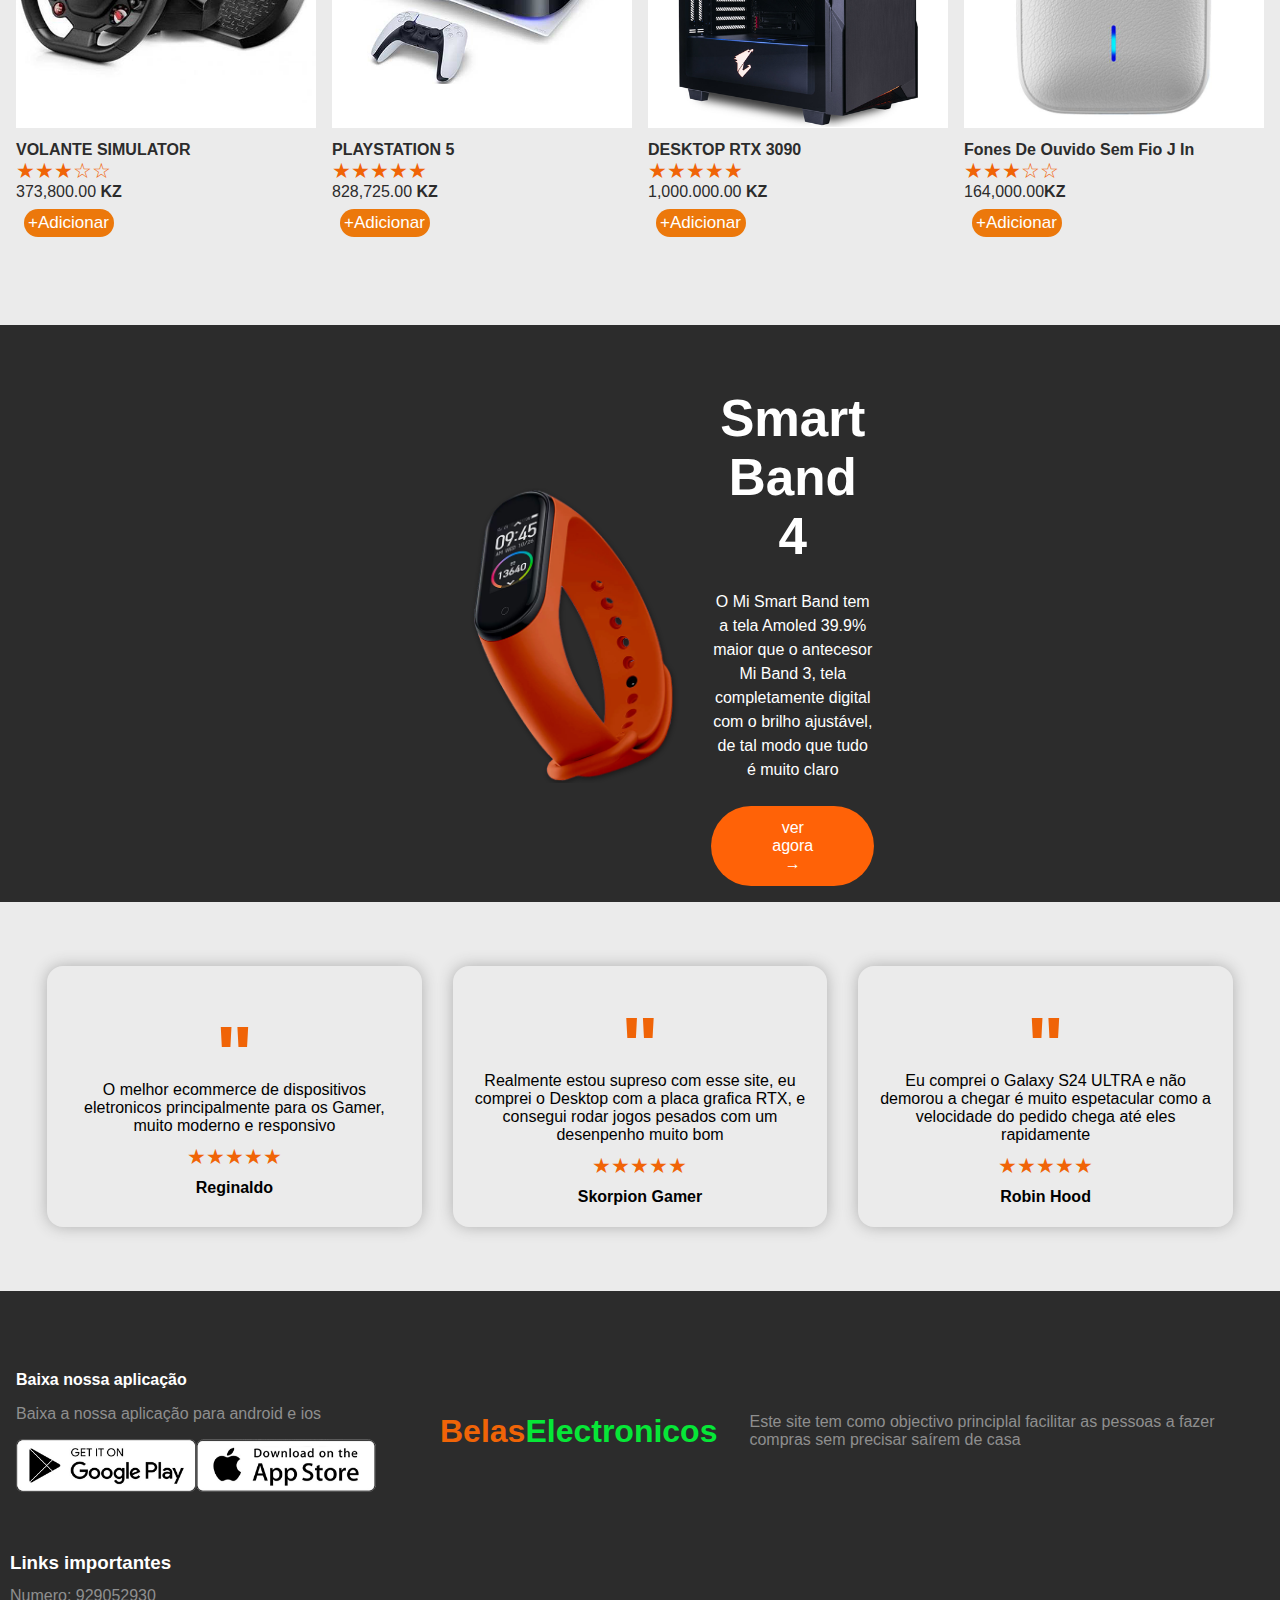
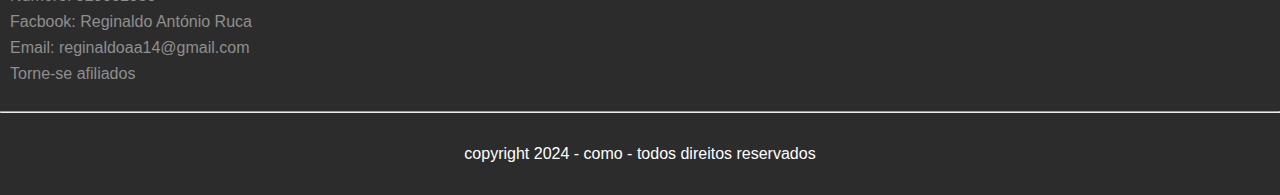
==== commit d482775f: "adição de novos arquivos" ====
--- a/index.html
+++ b/index.html
@@ -3,7 +3,8 @@
 <head>
     <meta charset="UTF-8">
     <meta name="viewport" content="width=device-width, initial-scale=1.0">
-    <title>Belas | Shopping</title>
+    <title>Belas | Eletronicos</title>
+    <link rel="shortcut icon" href="images/favicon.png" type="image/x-icon">
     <link rel="stylesheet" href="globals.css" />
 <!-- Adicione esta linha se ainda não estiver presente -->
 </head>
@@ -11,7 +12,7 @@
     <div id="loading" class="loading-bar"></div>
     <div class="navbar">
         <div class="header-inner-content">
-            <h1 class="logo">Belas<span>Shopping</span></h1>
+            <h1 class="logo">Belas<span>Electronicos</span></h1>
             <!--essa nav e onde vai tar agrupado a lista-->
             <nav>
                 <ul>
@@ -19,7 +20,7 @@
                     <a href="produtos.html"><li>produtos</li></a>
                     <a href="promoção.html"><li>Promoção</li></a>
                     <a href="novidades.html"><li>Novidades</li></a>
-                    <a href="index2.html"><li>contactos</li></a>
+                    <a href="contactos.html"><li>contactos</li></a>
                 </ul>
             </nav>
             <div class="nav-icon-container">
@@ -261,17 +262,17 @@
     </div>
 
     <div class="logo-footer"></div>
-    <h1 class="logo">Belas<span>Shopping</span></h1>
+    <h1 class="logo">Belas<span>Electronicos</span></h1>
     <p>Este site tem como objectivo principlal facilitar as pessoas a fazer compras sem precisar saírem de casa</p>
 </div>
 
 <div class="links-footer">
     <h3>Links importantes</h3>
     <ul>
-        <li>Cupomss</li>
-        <li>Blog Post</li>
-        <li>Politíticas</li>
-        <li>Torne-se afiliados</li>
+         <li>Numero: 929052930</li>
+         <li>Facbook: Reginaldo António Ruca</li>
+         <li>Email: reginaldoaa14@gmail.com</li>
+         <li>Torne-se afiliados</li>
     </ul>
 </div>
 
--- a/globals.css
+++ b/globals.css
@@ -744,7 +744,55 @@
     max-height: calc(100% - 50px); /* Limita a altura máxima do modal */
     overflow-y: auto; /* Adiciona rolagem vertical */
 }
- 
+
+/* Responsividade para telas menores */
+@media (max-width: 768px) {
+    .modal {
+        width: 90%; /* Ajusta a largura para ocupar quase toda a tela */
+        padding: 15px; /* Reduz o padding */
+    }
+
+    #cartItems li {
+        flex-direction: column; /* Alinha os itens verticalmente */
+        align-items: flex-start; /* Alinha o conteúdo à esquerda */
+    }
+
+    #cartItems li div {
+        margin-bottom: 10px; /* Espaçamento entre o conteúdo e o botão */
+    }
+
+    #cartItems button {
+        width: 100%; /* O botão ocupa toda a largura */
+        padding: 10px; /* Aumenta o tamanho do botão para facilitar o clique */
+        font-size: 14px; /* Reduz o tamanho da fonte */
+        text-align: center; /* Centraliza o texto no botão */
+    }
+}
+
+@media (max-width: 480px) {
+    .modal {
+        width: 95%; /* Ajusta ainda mais para telas muito pequenas */
+        padding: 10px; /* Padding menor */
+    }
+
+    #cartItems li {
+        flex-direction: column; /* Alinha os itens verticalmente */
+        align-items: center; /* Centraliza o conteúdo */
+    }
+
+    #cartItems li div {
+        text-align: center; /* Centraliza o texto */
+        margin-bottom: 10px; /* Espaçamento entre o conteúdo e o botão */
+    }
+
+    #cartItems button {
+        width: 90%; /* O botão ocupa quase toda a largura */
+        padding: 12px; /* Aumenta o tamanho do botão */
+        font-size: 12px; /* Ajusta o tamanho da fonte para telas menores */
+        border-radius: 5px; /* Mantém bordas arredondadas */
+    }
+}
+
 .letrameucarrinho{
     text-align: center;
     font-weight: 700;
